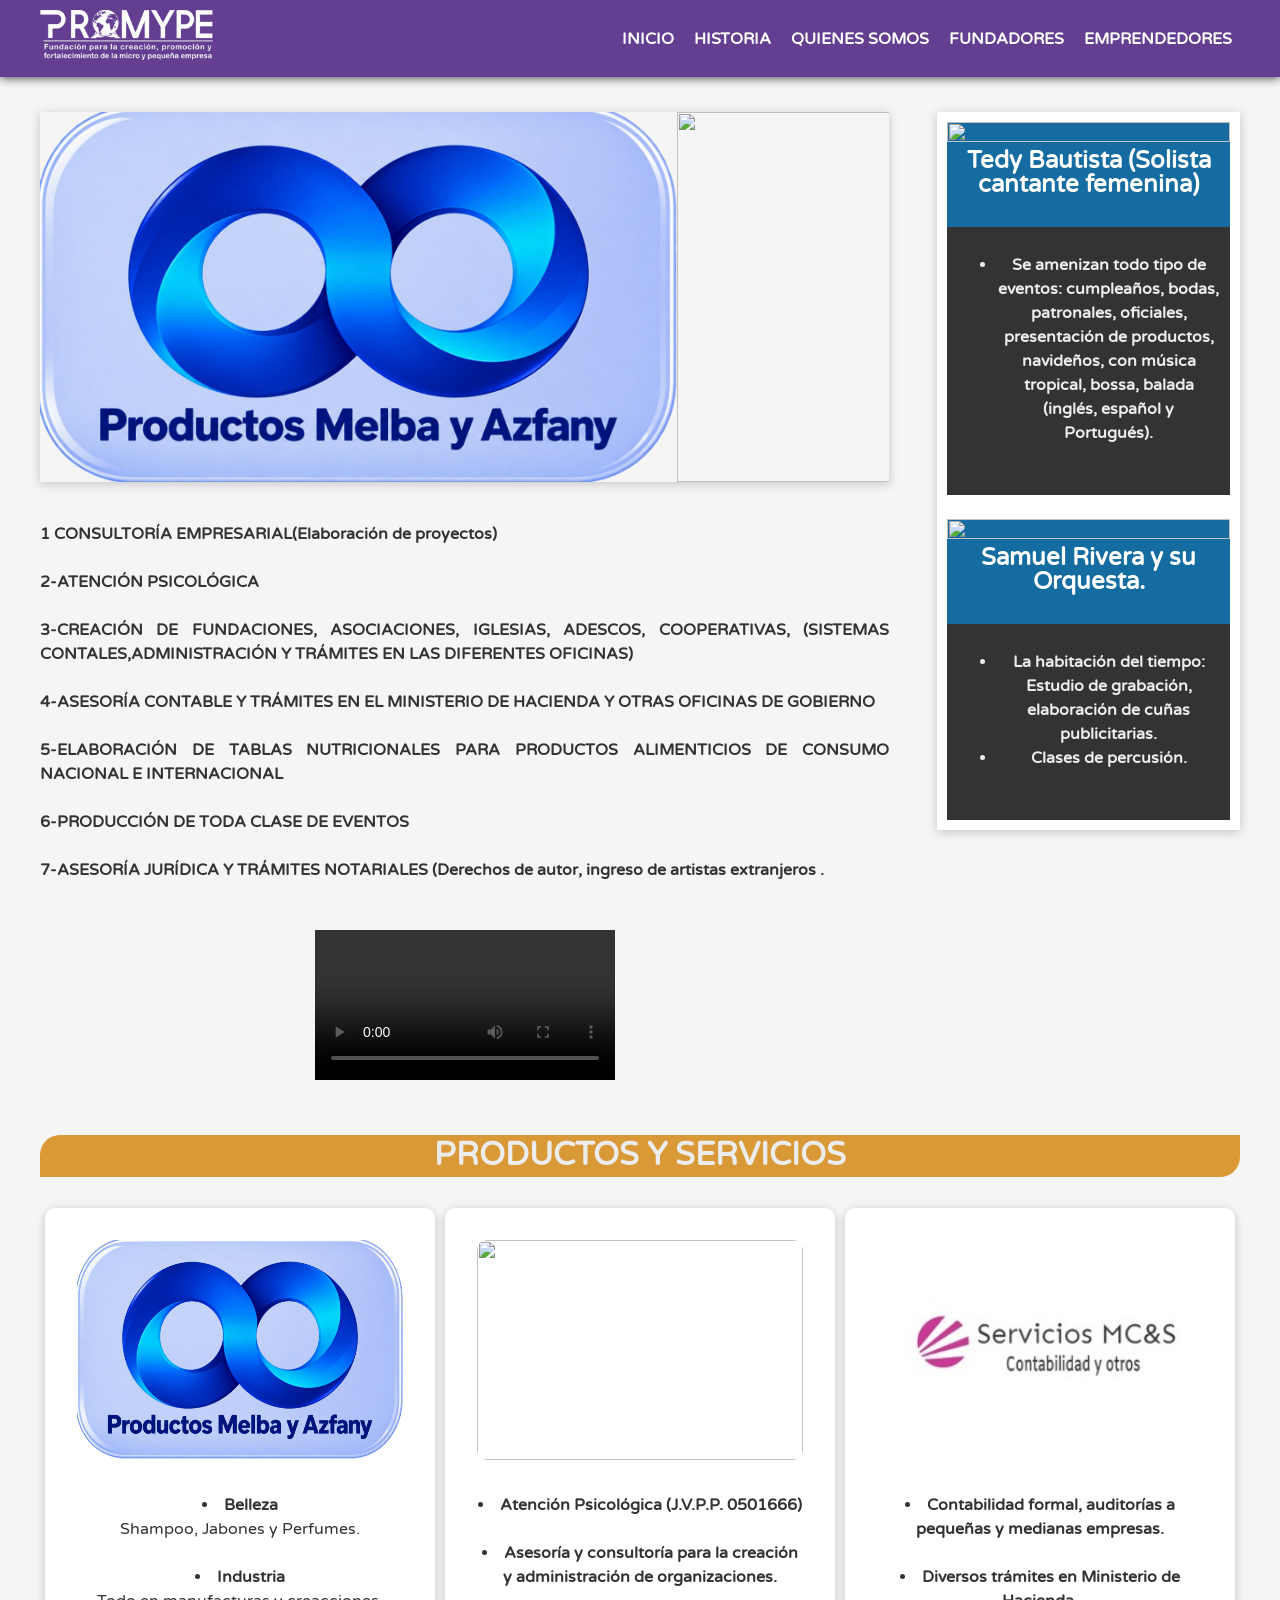
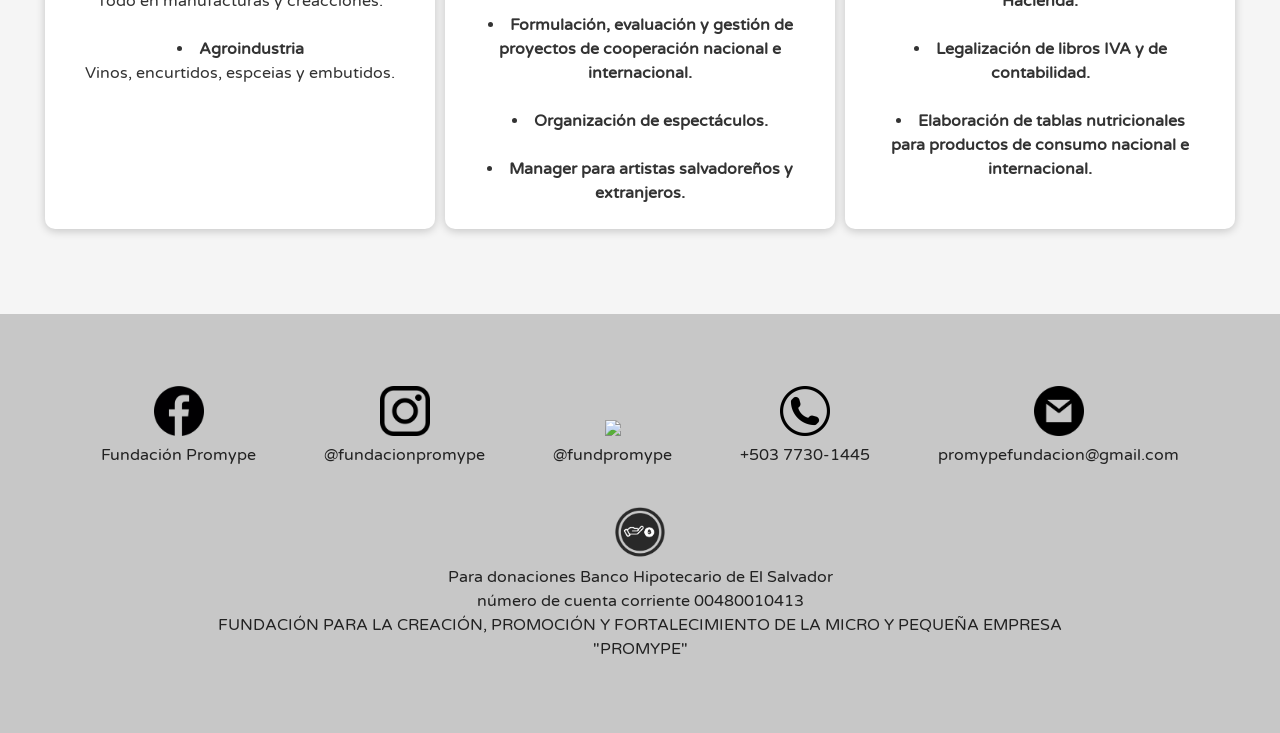
==== index.html @ 6b190e1e "first commit" ====
<!DOCTYPE html>
<html lang="en">
<head>
    <meta charset="UTF-8">
    <meta http-equiv="X-UA-Compatible" content="IE=edge">
    <meta name="viewport" content="width=device-width, initial-scale=1.0">
    <link href="https://fonts.googleapis.com/css2?family=Varela+Round&display=swap" rel="stylesheet">
    <link rel="stylesheet" href="CSS/style.css">
    <link rel="icon" href="/IMG/logo.png">
    <title>PROMYPE</title>
</head>
<body>
    <header class="header">
        <div class="container logo-nav-container">
            <div class="logoname">
                <a href="Index.html" class="logo"><img src="IMG/LOGO-2NEGATIVO.png" alt="Logo PROMYPE"></a>
            </div>
            <span class="menu-icon">
                <img src="img/ICONOS/icono menu.png" alt="Menu">
            </span>
            <nav class="navigation">
               <ul>
                    <li><a href="index.html"><b>INICIO</b></a></li>
                    <li><a href="historia.html"><b>HISTORIA</b></a></li>
                    <li><a href="aboutus.html"><b>QUIENES SOMOS</b></a></li>
                    <li><a href="fundadores.html"><b>FUNDADORES</b></a></li>
                    <li><a href="colaboradores.html"><b>EMPRENDEDORES</b></a></li>
                </ul>
            </nav>
        </div>
    </header>

<main class="main">
    <div class="container firts-news">
        <section class="recent-news">
                <div class="newsslider">
                    <div class="slider">
                        <ul>
                            <li><img src="IMG/NEGOCIOSPRE.jpeg" alt="" ></li>
                            <li><img src="IMG/NOTICIAS/tarjeta_adelante.PNG" alt=""></li>
                            <li><img src="IMG/NOTICIAS/Servicios.MC.&.S,contabilidad.y.otros.jpeg" alt=""></li>
                             <li><img src="IMG/Logo Samuel Rivera.jpeg" alt=""></li>                    
                        </ul>
                    </div>
                    <div class="slidertext">
                      <BR> <p><b>1 CONSULTORÍA EMPRESARIAL(Elaboración de proyectos)<BR>
<BR>2-ATENCIÓN PSICOLÓGICA<BR>
<BR>3-CREACIÓN DE FUNDACIONES, ASOCIACIONES, IGLESIAS, ADESCOS, COOPERATIVAS, (SISTEMAS CONTALES,ADMINISTRACIÓN  Y TRÁMITES EN LAS DIFERENTES OFICINAS)
<BR><BR>4-ASESORÍA CONTABLE Y TRÁMITES EN EL MINISTERIO DE HACIENDA Y OTRAS OFICINAS DE GOBIERNO
<BR><BR>5-ELABORACIÓN DE TABLAS NUTRICIONALES PARA PRODUCTOS ALIMENTICIOS DE CONSUMO NACIONAL E INTERNACIONAL
<BR><BR>6-PRODUCCIÓN DE TODA CLASE DE EVENTOS
<BR><BR>7-ASESORÍA JURÍDICA Y TRÁMITES NOTARIALES (Derechos de autor, ingreso de artistas extranjeros
.</b></p>
<BR><BR>

        
                <div class="gallery-empr">
                    <div>
                        <video src="VIDEOS/Para Que Decir   Samuel Rivera   Videoclip Oficial.mp4" id="SRV2" controls width="30"></video> 
                    </div><br>
                </div>
        </section>

  <aside class="lateral-news">
            <div class="lateral-newscards">
                <div class="lateralcard">
                    <img src="IMG/NOTICIAS/Tedy bautista.PNG" alt="" height ="75%" width="25%">
                    <h2>Tedy Bautista (Solista cantante femenina)
                    <h4><ul>
                        <li><b>Se amenizan todo tipo de eventos: cumpleaños, bodas, patronales, oficiales, presentación de productos, navideños, con música tropical, bossa, balada (inglés, español y Portugués).</b></li><br>
                    </ul></h4>
                </h2>
                </div>
            
                <br>
                <div class="lateralcard">
                    <img src="IMG/NOTICIAS/Samuel 4.png" alt="" height ="75%" width="25%">
                    <h2>Samuel Rivera y su Orquesta.
                    <h4><ul>
                        <li><b>La habitación del tiempo:</b> Estudio de grabación, elaboración de cuñas publicitarias.</li>

                        <li><b>Clases de percusión.</b></li><br>
                    </ul></h4>
                </h2>
                </div>
               
            </div>
        </aside>


      
            </div>
       </aside>
    </div>
    <section class="container">

        <div class="othernews">
            <h1>PRODUCTOS Y SERVICIOS</h1>
            <div class="container news">
                <div class="card">
                    <img src="IMG/NEGOCIOSPRE.jpeg" alt="">
                    <h2></h2>
                    <p> <li><b>Belleza </b><br>Shampoo, Jabones y Perfumes.</li><br>

			<li><b>Industria </b><br>Todo en manufacturas y creacciones.</li><br>

			<li><b>Agroindustria </b><br>Vinos, encurtidos, espceias y embutidos.</li><br><br><br><br><br><br>

			
               
 </div>

                <div class="card">
                    <img src="IMG/NOTICIAS/tarjeta_adelante.PNG" alt="">
                  
                    <p> <li><b>Atención Psicológica (J.V.P.P. 0501666)</b></li><br>
               
                        <li><b>Asesoría y consultoría para la creación y administración de organizaciones.</b></li><br>

                        <li><b>Formulación, evaluación y gestión de  proyectos de cooperación nacional e internacional.</b></li><br>
                
                        <li><b>Organización de espectáculos.</b></li><br>

                        <li><b>Manager para artistas salvadoreños y extranjeros.</b></li><br>
 </div>

                <div class="card">
                    <img src="IMG/NOTICIAS/Servicios.MC.&.S,contabilidad.y.otros.jpeg" alt="">
                    <h2></h2>
                    <p>
                        <li><b>Contabilidad formal, auditorías a pequeñas y medianas  empresas.</b></li><br>
                
                        <li><b>Diversos trámites en Ministerio de Hacienda.</b></li><br>

                        <li><b>Legalización de libros  IVA y de contabilidad.</b></li><br>

                        <li><b>Elaboración de tablas nutricionales para productos de consumo nacional e internacional.</b></li>
                   <br>  <br> </div>
            </div>
        </div>
    </section>
</main>

    <footer class="footer">
        <div class="container contactus">
            <ul>
                <li>
                    <!--facebook-->
                    <div class="socialmedia">
                        <div class="redesimg">
                            <a href="https://www.facebook.com/profile.php?id=100094147714210" target="_blank">
                            <img src="IMG/ICONOS/facebook.png"><br>Fundación Promype</a>
                        </div>
                    </div>
                </li>

                <li>
                    <!--instagram-->
                    <div class="socialmedia">
                        <div class="redesimg">
                            <a href="https://www.instagram.com/fundacionpromype/" target="_blank">
                            <img src="IMG/ICONOS/instaicon.png"><br>@fundacionpromype</a>
                        </div>
                    </div>
                </li>

                 <li>
                    <!--x-->
                    <div class="socialmedia">
                        <div class="redesimg">
                            <a href="https://x.com/fundpromype" target="_blank">
                            <img src="IMG/ICONOS/1691832581twitter-x-icon-png.PNG"><br>@fundpromype</a> 
                        </div>
                    </div>
                </li>

                <li>
                    <!--whatsapp-->
                    <div class="socialmedia">
                        <div class="redesimg">
                            <a href="https://wa.me/+50377301445" target="_blank">
                            <img src="IMG/ICONOS/telefono icon.png"><br>+503 7730-1445</a>
                        </div>
                    </div>   
                </li>
              

                <li>
                    <!--correo-->
                    <div class="socialmedia">
                        <div class="redesimg">
                            <a href="mailto:promypefundacion@gmail.com" target="_blank">
                            <img src="IMG/ICONOS/email.png"><br>promypefundacion@gmail.com</a> 
                        </div>
                    </div> 
                </li><BR><BR>
                   <li>
                    <div class="socialmedia">
                        <div class="redesimg">
                            <img src="IMG/periodo-medio-de-cobro-y-pago.png">
                        </div>
                        <div class="redescontact">
                        <a href="">Para donaciones Banco Hipotecario de El Salvador</a> <BR>
                         <a href="">número de cuenta corriente 00480010413 </a> 
                         <BR>
                         <a href="">FUNDACIÓN PARA LA CREACIÓN, PROMOCIÓN Y FORTALECIMIENTO DE LA MICRO Y PEQUEÑA EMPRESA </a><BR>
                         <a href="">"PROMYPE"</a> 
 

                        </div>
                    </div>   
                </li>
            </ul>

        </div>
    </footer>

    <script src="https://code.jquery.com/jquery-3.6.0.min.js"></script>
    <script src="JS/scrips.js"></script>

</body>
</html>
---- CSS/style.css ----
body {
    font-family: 'Varela Round', sans-serif;
    background-color: rgb(245, 245, 245);
    color: #333;
    font-size: 1rem;
    line-height: 1.5em;
    margin: 0;
}

h1 {
    font-size: 2rem;
    line-height: 1.3em;
    text-align: center;
    background-color: #D99937;
    border-top-left-radius: 20px;
    border-bottom-right-radius: 20px;
    color: #ececec;
    margin-top: 0;
}

p {
    margin-bottom: 1.6em;
    text-align: justify;
}

h3 {
    background-color: #D99937;
    color: #ececec;
    margin: 0;
    padding-top: 10px;
    padding-bottom: 10px;
    border-top-left-radius: 10px;
    border-top-right-radius: 10px;
} 

h4 {
    background-color: #333;
    color: #ececec;
    padding: 10px;
    margin: 0;
}

.container {
    width: 95%;
    max-width: 1200px;
    margin: 0 auto;
}
/*menu del encabezado*/
.header {
    background: #633E91;
    color: white;
    box-shadow: 0 0 10px rgb(36, 36, 36);
    padding: 0;
    position: fixed;
    left: 0;
    top: 0;
    width: 100%;
    height: 2rems;
}

.header a {
    color: white;
    text-decoration: none;
} 


.logo-nav-container {
    display: flex;
    justify-content: space-between;
    align-items: center;
    flex-wrap: wrap;
    padding: 0;
}

.logoname img {
    width: auto;
    height: 50px;
    padding-top: 10px;
    padding-bottom: 10px;
}

.menu-icon img{
    display: none;
    width: 50px;
    height: 50px;
}

.navigation ul {
    margin: 0;
    padding: 0;
    list-style: none;
}

.navigation ul li {
    display: inline-block;
}

.navigation ul li a {
    display: block;
    padding: 0.5rem 0.5rem;
    transition: all 0.5s;
    border-radius: 10px;
}

.navigation ul li a:hover {
    background: #D99937;
}
/*ajuste de contenido principal*/

.main {
    padding-top: 7rem;
}

/* seccion de noticias */

.firts-news {
    display: flex;
    padding: 0;
}

.recent-news {
    width: 75%;
}

/* carrusel de imagenes*/

.newsslider {
    align-items: center;
    padding-bottom: 2rem;
}

.newsslider p{
    margin: 0;
}

.slider {
    width: 100%;
    margin: auto;
    overflow: hidden;
    margin-right: 1rem;
    box-shadow: 0 2px 10px rgba(0, 0, 0, 0.2);
}

.slider p {
    background-color: rgba(51, 51, 51, 0.829);
    color: white;
    text-align: center;
    font-size: 25px;
    padding: 10px;
}

.slider ul {
    display: flex;
    padding: 0;
    width: 300%;
    height: 370px;
    animation: cambio 20s infinite alternate;
    animation-timing-function: ease-out;
    margin: 0;
}

.slider li {
    width: 100%;
    height: 100%;
    list-style: none;
}

.slider img {
    width: 100%;
    height: 100%;
    object-fit: cover;
    margin: 0;
}

.slidertext {
    text-align: justify;
    padding-top: 1rem;
    padding-bottom: 1rem;
}

.slidertext p {
    margin: 0;   
}

@keyframes cambio {
    0% { margin-left: 0;}
    25% { margin-left: 0;}

    15% {margin-left: -50%;}
    50% {margin-left: -50%;}

    50% {margin-left: -100%;}
    75% {margin-left: -100%;}

    70% {margin-left: -200%;}
    100% {margin-left:-200%;}

}

/*noticias laterales */

.lateral-news {
    background-color: white;
    box-shadow: 0 2px 10px rgba(0, 0, 0, 0.2);
    width: 25%;
    height: fit-content;
    margin-left: 4%;
    padding: 10px;
    margin-bottom: 2rem;
}

.lateral-newscards {
    width: 100%;
}

.lateralcard {
    background-color: #146ca0;
    text-align: center; 
    width: 100%;
    margin: 0;
    padding-left: 0;
    padding-right: 0;
    border-radius: 0;
}

.lateralcard img {
    width: 100%;
}

.lateral-news h2 {
    color: white;
    margin-top: 0;
    padding-top: 0;
    padding-bottom: 10px;
}

.news {
    width: 100%;
    max-width: 1200px;
    height: auto;
    display: flex;
    justify-content: center;
}

.card {
    width: 32%;
    height: fit-content;
    background-color: white;
    box-shadow: 0 2px 10px rgba(0, 0, 0, 0.2);
    text-align: center;
    padding-left: 2rem;
    padding-right: 2rem;
    margin: 5px;
    border-radius: 10px;
}

.card img {
    width: 100%;
    height: 220px;
    border-radius: 10px;
    margin-top: 2rem;
}

.card h4 {
    background-color: #333;
}

/* historia */

.inicio-logo {
    text-align: center;
}

.inicio-logo img{
    width: 30%;
    text-align: center;

}

/* about us*/

.mivi {
    display: inline-block;
    align-items: center;
}

.mision {
    width: 48%;
    margin-right: 2%;
    float: left;
    text-align: justify;
}

.vision {
    width: 48%;
    margin-left: 2%;
    float: left;
    text-align: justify;
}

.valoresbox {
    width: 100%;
    max-width: 1200px;
    margin: 0 auto;
}

.valoresbox p {
    align-items: center;
}

.hacemos {
    width: 100%;
    max-width: 1200px;
    margin: 0 auto;
    text-align: center;
}

.hacemos p {
    text-align: center;
}

.hacemos img {
    width: 100%;
}

/*cuadricula de hacemos*/

.hacemos-list {
    width: 100%;
    height: auto;
    display: flex;
    flex-wrap: wrap;
    justify-content: center;
}

.hacemos-list .card {
    flex: 20%;
    height: 250px;
    border-radius: 0;
    text-align: center;
    margin: 10px;
    padding: 10px;
    box-shadow: 0 0 10px rgba(0, 0, 0, 0.2);
}

.hacemos img {
    width: 100%;
    height: 60%;
    margin: 0;
    border-radius: 0;
    object-fit: cover;
}

.hacemos h4 {
    background-color: unset;
    color: #333;
    padding: 0;
    margin: 0;
}

/* fundadores */

.fundadores-photos {
    padding-bottom: 1rem;
}

.fundadores img {
    width: 100%;
}

.firmas {
    width: 100%;
    height: auto;
    display: flex;
    flex-wrap: wrap;
    justify-content: center;
}

.firmas .card {
    flex: 20%;
    height: auto;
    border-radius: 0;
    text-align: center;
    margin: 10px;
    padding: 10px;
    box-shadow: 0 0 10px rgba(0, 0, 0, 0.2);
}

.firmas .card img {
    width: 100%;
    height: 300px;
    margin: 0;
    border-radius: 0;
    object-fit: cover;
}

.miembroempr {
    background-color: white;
    text-align: center;
    box-shadow: 0 0 10px rgba(0, 0, 0, 0.2);
    border-top-left-radius: 10px;
    border-top-right-radius: 10px;


}
.miembroempr2 {
    background-color: white;
    text-align: center;
    box-shadow: 0 0 10px rgba(0, 0, 0, 0.2);
    border-top-left-radius: 10px;
    border-top-right-radius: 10px;
    height: 44%;


}
.miembroempr5 {
    background-color: white;
    text-align: center;
    box-shadow: 0 0 10px rgba(0, 0, 0, 0.2);
    border-top-left-radius: 10px;
    border-top-right-radius: 10px;
    height: 40%;


}
.miembroemprja {
    background-color: white;
    text-align: center;
    box-shadow: 0 0 10px rgba(0, 0, 0, 0.2);
    border-top-left-radius: 10px;
    border-top-right-radius: 10px;
    height: 45%;


}
.harisanadiv {
    background-color: white;
    text-align: center;
    box-shadow: 0 0 10px rgba(0, 0, 0, 0.2);
    border-top-left-radius: 10px;
    border-top-right-radius: 10px;
    height: 60%;


}

.negocio {
    padding: 10px;
    width: auto;
    align-items: center;
}

.emprendedor {
    width: 100%;
    padding-bottom: 1rem;
}

.emprendedor ul {
    width: 100%;
    list-style: none;
    padding: 0;
}

.emprendedor li {
    width: 100%;
    text-align: justify;
}

.vero h3{
    list-style: none;
    text-align: center;
}

.gallery-empr {
    width:100%;
    display: flex;
    flex-wrap: wrap;
    height: inherit;
    justify-content: center;
}

.gallery-empr video {
width: 100%;
}

.photosempr {
    flex: 20%;
    padding: 5px;
}

.photosempr img {
    width: 95%;
    padding: 0;
    margin: 0;
    box-shadow: 0 0 10px rgba(0, 0, 0, 0.2);
}

#LR {
    width: 50%;
}

.SR-gallery {
    width: 70%;
    height: auto;
    display: flex;
    flex-wrap: wrap;
    justify-content: flex-end;
}

.SR-gallery img {
    width: 38%;
    margin: 5px;
    object-fit: cover;
    box-shadow: 0 0 10px rgba(0, 0, 0, 0.2);
}

.music-videos {
    width: inherit;
}

.SR-videos {
    display: flex;
    justify-content: center;
    align-items: center;
    gap: 15px;
    width: 100%;

}

.SR-videos video {
    width: 45%;
    margin-bottom: 2%;
    box-shadow: 0 0 10px rgba(0, 0, 0, 0.2);
}

.VR-gallery {
    display: flex;
    flex-wrap: wrap;
    justify-content: center;
    align-items: center;
    padding: 3%;
    gap: 15px;
    width: 100%;
    height: 100%;
    border: #146ca0 3px;
    box-sizing: border-box;
}

.VR-gallery img {
    width: calc(23% - 10px);
    aspect-ratio: 1 / 1;
    object-fit: cover;
    gap: 2%;
    justify-content: center;
    align-items: center;
    box-sizing: border-box;
}

.aj-vrgallery {
    height: 90%;
}

.personalcardVR {
    width: 100%;
    display: flex;
    flex-wrap: nowrap;
}

#ServMC {
    width: 100%;
    height: auto;
}

#ServMC img {
    width: 50%;
}

.Tedy-gallery {
    width: inherit;
    display: flex;
    flex-wrap: wrap;
    justify-content:flex-start;

}

.imgtedy {
    width: 25%;
    justify-content: flex-start;
}

.imgtedy img {
    width: 100%; 
    object-fit: cover;
    box-shadow: 0 0 10px rgba(0, 0, 0, 0.2);
}

.videostedy {
    width: 80%;
    margin: 0;
    padding: 0;
    justify-content: center;
}

.videostedy video {
    width: 48%;
    padding: 0;
    box-shadow: 0 0 10px rgba(0, 0, 0, 0.2);
}


@media only screen and (max-width: 767px) {
    
    .container {
        width: 90%;
        max-width: 1200px;
        margin: 0 auto;
    }

/*encabezado*/

    .header {
        background: #633E91;
        color: white;
        padding: 0.5rem 0;
        position: fixed;
        left: 0;
        top: 0;
        width: 100%;
        height: auto;
        padding: 0;
    }

    .logo-nav-container {
        display: flex;
        justify-content: space-between;
        align-items: center;
        flex-wrap: wrap;
        padding: 0;
        margin: 2%;
    }

    .logoname img {
        padding: 0%;
        margin: 0%;
    }

    .menu-icon img{
        display: block;
        width: 50px;
        height: 50px;
        cursor: pointer;
    }
    
    .navigation {
        width: 100%;
        margin-top: 5px;
        margin-bottom: 10px;
    }

    .navigation ul {
        display: none;
    }

    .navigation ul.show {
        display: block;
    }
    .navigation ul li {
        display: block;
        text-align: center;
    }
    
    .navigation ul li a {
        display: block;
        padding: 0.5rem 0;
        transition: all 0.5s;
        border-radius: 10px;
    }
    
    .navigation ul li a:hover {
        background: #D99937;
    }

/*seccion de noticias*/

    .firts-news {
        display: flex;
        flex-wrap: wrap;
        padding: 0;
    }
    
    .recent-news {
        width: 100%;
    }

/* carrusel de imagenes*/

    .newsslider {
        align-items: center;
        padding-bottom: 2rem;
    }
    
    .newsslider p{
        margin: 0;
    }
    
    .slider {
        width: 100%;
        margin: auto;
        overflow: hidden;
        margin-right: 1rem;
    }
    
    .slider p {
        background-color: rgba(51, 51, 51, 0.829);
        color: white;
        text-align: center;
        font-size: 25px;
        padding: 10px;
    
    }
    
    .slider ul {
        display: flex;
        padding: 0;
        width: 300%;
        height: 300px;
        animation: cambio 20s infinite alternate;
        animation-timing-function: ease-out;
        margin: 0;
    }
    
    .slider li {
        width: 100%;
        height: 100%;
        list-style: none;
    }
    
    .slider img {
        width: 100%;
        height: 100%;
    }
    
    .slidertext {
        text-align: justify;
        padding-top: 1rem;
        padding-bottom: 1rem;
    }
    
    .slidertext p {
        margin: 0;   
    }
    
/*noticias laterales*/

    .lateral-news {
        width: 100%;
        margin-left: 0;
        overflow-x: scroll;
    }
    
    .lateral-newscards {
        width: 200%;
        display: flex;
    }
    
    .lateralcard {
        text-align: center;
        margin: 10px;
    }
    
    .lateralcard img {
        width: 90%;
    }
    
    .lateral-news h2 {
        text-align: left;
        font-size: 15px;
        margin-top: 10px;
        padding-top: 0;
        margin-top: 0;
        margin-left: 10px;
        margin-bottom: 0;
    }    

    .news {
        width: 100%;
        max-width: 1200px;
        height: auto;
        display: block;
        justify-content: center;
    }

    .card {
        width: 100%;
        height: 580px;
        border-radius: 10px;
        box-shadow: 0 2px 2px rgba(0, 0, 0, 0.2);
        overflow: hidden;
        text-align: center;
        transition: all 0.25s;
        padding-left: 0;
        padding-right: 0;
    }

    .card img {
        width: 100%;
        height: 220px;
        border-radius: 10px;
    }

    .card h4 {
        background-color: #333;
    }

/*Historia*/

    .inicio-logo img {
        width: 70%;
        text-align: center;
    }

/* about us*/ 
    
    .valoresbox {
        width: 100%;
        max-width: 1200px;
        margin: 0 auto;
    }

    .mision {
        width: 100%;
        margin-right: 0;
        float: none;
        text-align: justify;
    }
    
    .vision {
        width: 100%;
        margin-left: 0;
        float: none;
        text-align: justify;
    }    

/* Cuadricula de hacemos*/

    .hacemos {
        width: 100%;
        margin: 0 auto;
        text-align: center;
    }

    .hacemos-list {
        width: 100%;
        height: auto;
        display: flex;
        flex-wrap: wrap;
        justify-content: center;
    }

    .hacemos-list .card {
        flex: 40%;
    }

    .hacemos img {
        width: 100%;
        height: 60%;
        margin: 0;
        border-radius: 0;
        object-fit: cover;
    }

    .hacemos h4 {
        background-color: rgb(255, 255, 255);
        color: #333;
        padding-bottom: 1rem;
    }

/*fundadores*/

    .firmas {
        width: 100%;
        height: auto;
        display: flex;
        flex-wrap: wrap;
        justify-content: center;
    }

    .firmas .card {
        flex: 40%;
    }

    .firmas .card img {
        width: 100%;
        height: 70%;
        margin: 0;
        border-radius: 0;
        object-fit: cover;
    }

    .firmas p {
        margin-top: 10px;
        margin-bottom: 10px;
    }

    #LR {
        width: 200%;
    }


    #ServMC img {
        width: 100%;
        height: auto;
    }

/*colaboradores*/

    .emprendimientos {
        margin: 0 auto;
        text-align: center;
    }
    
    .negocio {
        padding-top: 0.5rem;
        padding-bottom: 3.5rem;
    }

    .logoemp {
        width: 100%;
    }
    
    .negocio img {
        width: 50%;
        padding-top: 1rem;
    }
    
    .vero h3{
        list-style: none;
        text-align: right;
        padding-right: 11rem;
    }
   
/*pie de pagina*/

    .footer {
        background: #c7c7c7;
        padding: 1rem 0;
        margin-top: 2rem;
    }

    .contactus ul {
        margin: 0;
        padding: 0;
        list-style: none;
        text-align: center;
    }
    
    .contactus ul li {
        display: block;
        padding: 1rem 0;
    }

    .socialmedia a{
        text-decoration: none;
        color: rgb(34, 34, 34);
    }
}

/* pie de pagina */

.footer {
    background: #c7c7c7;
    padding: 4rem 0;
    margin-top: 5rem;
}
.contactus ul {
    margin: 0;
    padding: 0;
    list-style: none;
    text-align: center;
}

.contactus ul li {
    display: inline-block;
    padding: 0.5rem 2rem;
    text-align: center;
}

.contactus img {
    width: 50px;
}

.socialmedia a {
    text-decoration: none;
    color: rgb(34, 34, 34);
}

.redescontact {
    text-align: center;
}
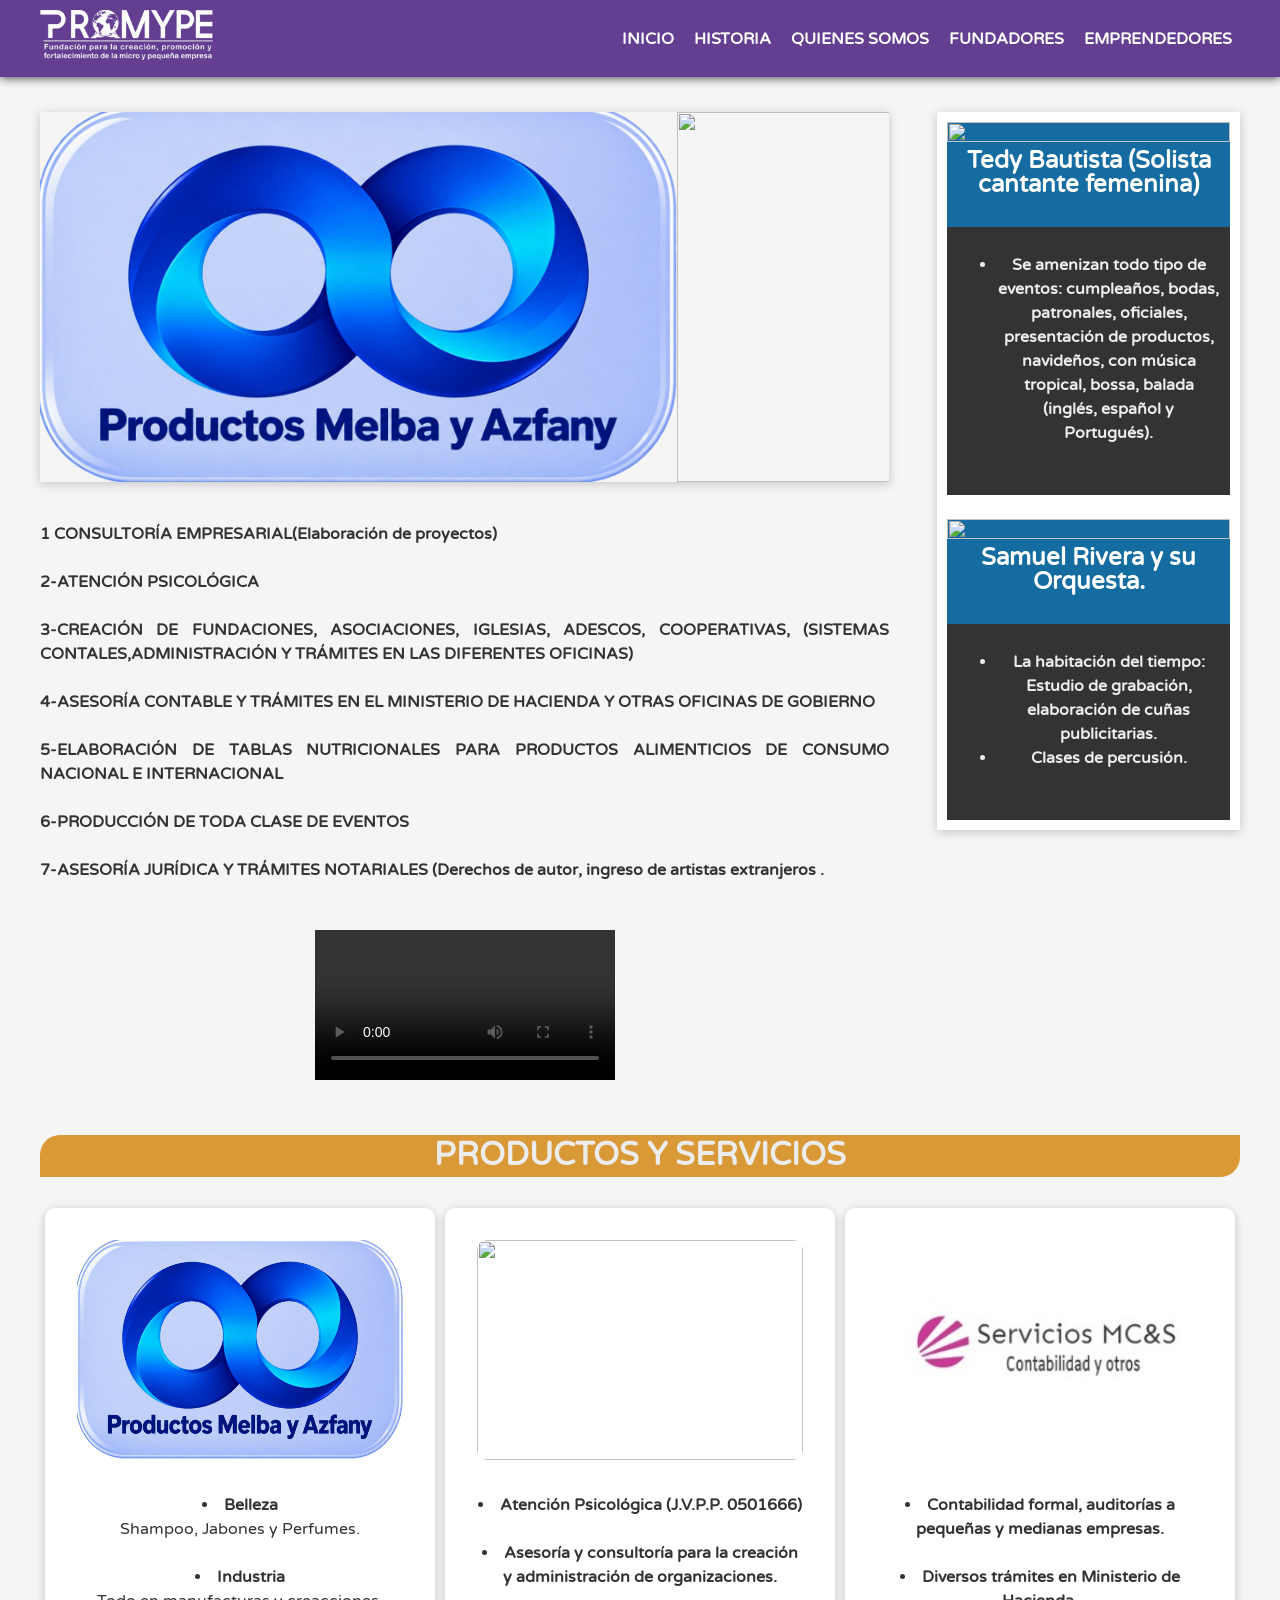
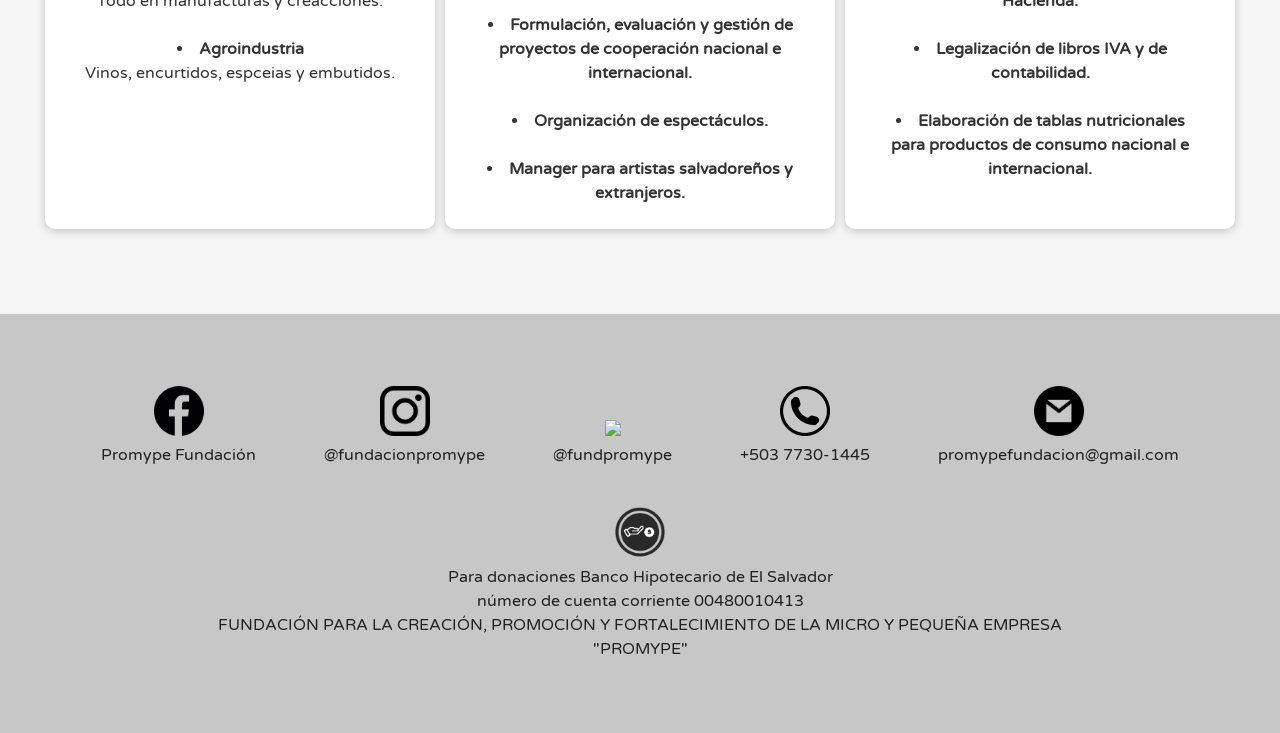
==== commit 283b8f24: "Add files via upload" ====
--- a/index.html
+++ b/index.html
@@ -1,222 +1,222 @@
-<!DOCTYPE html>
-<html lang="en">
-<head>
-    <meta charset="UTF-8">
-    <meta http-equiv="X-UA-Compatible" content="IE=edge">
-    <meta name="viewport" content="width=device-width, initial-scale=1.0">
-    <link href="https://fonts.googleapis.com/css2?family=Varela+Round&display=swap" rel="stylesheet">
-    <link rel="stylesheet" href="CSS/style.css">
-    <link rel="icon" href="/IMG/logo.png">
-    <title>PROMYPE</title>
-</head>
-<body>
-    <header class="header">
-        <div class="container logo-nav-container">
-            <div class="logoname">
-                <a href="Index.html" class="logo"><img src="IMG/LOGO-2NEGATIVO.png" alt="Logo PROMYPE"></a>
-            </div>
-            <span class="menu-icon">
-                <img src="img/ICONOS/icono menu.png" alt="Menu">
-            </span>
-            <nav class="navigation">
-               <ul>
-                    <li><a href="index.html"><b>INICIO</b></a></li>
-                    <li><a href="historia.html"><b>HISTORIA</b></a></li>
-                    <li><a href="aboutus.html"><b>QUIENES SOMOS</b></a></li>
-                    <li><a href="fundadores.html"><b>FUNDADORES</b></a></li>
-                    <li><a href="colaboradores.html"><b>EMPRENDEDORES</b></a></li>
-                </ul>
-            </nav>
-        </div>
-    </header>
-
-<main class="main">
-    <div class="container firts-news">
-        <section class="recent-news">
-                <div class="newsslider">
-                    <div class="slider">
-                        <ul>
-                            <li><img src="IMG/NEGOCIOSPRE.jpeg" alt="" ></li>
-                            <li><img src="IMG/NOTICIAS/tarjeta_adelante.PNG" alt=""></li>
-                            <li><img src="IMG/NOTICIAS/Servicios.MC.&.S,contabilidad.y.otros.jpeg" alt=""></li>
-                             <li><img src="IMG/Logo Samuel Rivera.jpeg" alt=""></li>                    
-                        </ul>
-                    </div>
-                    <div class="slidertext">
-                      <BR> <p><b>1 CONSULTORÍA EMPRESARIAL(Elaboración de proyectos)<BR>
-<BR>2-ATENCIÓN PSICOLÓGICA<BR>
-<BR>3-CREACIÓN DE FUNDACIONES, ASOCIACIONES, IGLESIAS, ADESCOS, COOPERATIVAS, (SISTEMAS CONTALES,ADMINISTRACIÓN  Y TRÁMITES EN LAS DIFERENTES OFICINAS)
-<BR><BR>4-ASESORÍA CONTABLE Y TRÁMITES EN EL MINISTERIO DE HACIENDA Y OTRAS OFICINAS DE GOBIERNO
-<BR><BR>5-ELABORACIÓN DE TABLAS NUTRICIONALES PARA PRODUCTOS ALIMENTICIOS DE CONSUMO NACIONAL E INTERNACIONAL
-<BR><BR>6-PRODUCCIÓN DE TODA CLASE DE EVENTOS
-<BR><BR>7-ASESORÍA JURÍDICA Y TRÁMITES NOTARIALES (Derechos de autor, ingreso de artistas extranjeros
-.</b></p>
-<BR><BR>
-
-        
-                <div class="gallery-empr">
-                    <div>
-                        <video src="VIDEOS/Para Que Decir   Samuel Rivera   Videoclip Oficial.mp4" id="SRV2" controls width="30"></video> 
-                    </div><br>
-                </div>
-        </section>
-
-  <aside class="lateral-news">
-            <div class="lateral-newscards">
-                <div class="lateralcard">
-                    <img src="IMG/NOTICIAS/Tedy bautista.PNG" alt="" height ="75%" width="25%">
-                    <h2>Tedy Bautista (Solista cantante femenina)
-                    <h4><ul>
-                        <li><b>Se amenizan todo tipo de eventos: cumpleaños, bodas, patronales, oficiales, presentación de productos, navideños, con música tropical, bossa, balada (inglés, español y Portugués).</b></li><br>
-                    </ul></h4>
-                </h2>
-                </div>
-            
-                <br>
-                <div class="lateralcard">
-                    <img src="IMG/NOTICIAS/Samuel 4.png" alt="" height ="75%" width="25%">
-                    <h2>Samuel Rivera y su Orquesta.
-                    <h4><ul>
-                        <li><b>La habitación del tiempo:</b> Estudio de grabación, elaboración de cuñas publicitarias.</li>
-
-                        <li><b>Clases de percusión.</b></li><br>
-                    </ul></h4>
-                </h2>
-                </div>
-               
-            </div>
-        </aside>
-
-
-      
-            </div>
-       </aside>
-    </div>
-    <section class="container">
-
-        <div class="othernews">
-            <h1>PRODUCTOS Y SERVICIOS</h1>
-            <div class="container news">
-                <div class="card">
-                    <img src="IMG/NEGOCIOSPRE.jpeg" alt="">
-                    <h2></h2>
-                    <p> <li><b>Belleza </b><br>Shampoo, Jabones y Perfumes.</li><br>
-
-			<li><b>Industria </b><br>Todo en manufacturas y creacciones.</li><br>
-
-			<li><b>Agroindustria </b><br>Vinos, encurtidos, espceias y embutidos.</li><br><br><br><br><br><br>
-
-			
-               
- </div>
-
-                <div class="card">
-                    <img src="IMG/NOTICIAS/tarjeta_adelante.PNG" alt="">
-                  
-                    <p> <li><b>Atención Psicológica (J.V.P.P. 0501666)</b></li><br>
-               
-                        <li><b>Asesoría y consultoría para la creación y administración de organizaciones.</b></li><br>
-
-                        <li><b>Formulación, evaluación y gestión de  proyectos de cooperación nacional e internacional.</b></li><br>
-                
-                        <li><b>Organización de espectáculos.</b></li><br>
-
-                        <li><b>Manager para artistas salvadoreños y extranjeros.</b></li><br>
- </div>
-
-                <div class="card">
-                    <img src="IMG/NOTICIAS/Servicios.MC.&.S,contabilidad.y.otros.jpeg" alt="">
-                    <h2></h2>
-                    <p>
-                        <li><b>Contabilidad formal, auditorías a pequeñas y medianas  empresas.</b></li><br>
-                
-                        <li><b>Diversos trámites en Ministerio de Hacienda.</b></li><br>
-
-                        <li><b>Legalización de libros  IVA y de contabilidad.</b></li><br>
-
-                        <li><b>Elaboración de tablas nutricionales para productos de consumo nacional e internacional.</b></li>
-                   <br>  <br> </div>
-            </div>
-        </div>
-    </section>
-</main>
-
-    <footer class="footer">
-        <div class="container contactus">
-            <ul>
-                <li>
-                    <!--facebook-->
-                    <div class="socialmedia">
-                        <div class="redesimg">
-                            <a href="https://www.facebook.com/profile.php?id=100094147714210" target="_blank">
-                            <img src="IMG/ICONOS/facebook.png"><br>Fundación Promype</a>
-                        </div>
-                    </div>
-                </li>
-
-                <li>
-                    <!--instagram-->
-                    <div class="socialmedia">
-                        <div class="redesimg">
-                            <a href="https://www.instagram.com/fundacionpromype/" target="_blank">
-                            <img src="IMG/ICONOS/instaicon.png"><br>@fundacionpromype</a>
-                        </div>
-                    </div>
-                </li>
-
-                 <li>
-                    <!--x-->
-                    <div class="socialmedia">
-                        <div class="redesimg">
-                            <a href="https://x.com/fundpromype" target="_blank">
-                            <img src="IMG/ICONOS/1691832581twitter-x-icon-png.PNG"><br>@fundpromype</a> 
-                        </div>
-                    </div>
-                </li>
-
-                <li>
-                    <!--whatsapp-->
-                    <div class="socialmedia">
-                        <div class="redesimg">
-                            <a href="https://wa.me/+50377301445" target="_blank">
-                            <img src="IMG/ICONOS/telefono icon.png"><br>+503 7730-1445</a>
-                        </div>
-                    </div>   
-                </li>
-              
-
-                <li>
-                    <!--correo-->
-                    <div class="socialmedia">
-                        <div class="redesimg">
-                            <a href="mailto:promypefundacion@gmail.com" target="_blank">
-                            <img src="IMG/ICONOS/email.png"><br>promypefundacion@gmail.com</a> 
-                        </div>
-                    </div> 
-                </li><BR><BR>
-                   <li>
-                    <div class="socialmedia">
-                        <div class="redesimg">
-                            <img src="IMG/periodo-medio-de-cobro-y-pago.png">
-                        </div>
-                        <div class="redescontact">
-                        <a href="">Para donaciones Banco Hipotecario de El Salvador</a> <BR>
-                         <a href="">número de cuenta corriente 00480010413 </a> 
-                         <BR>
-                         <a href="">FUNDACIÓN PARA LA CREACIÓN, PROMOCIÓN Y FORTALECIMIENTO DE LA MICRO Y PEQUEÑA EMPRESA </a><BR>
-                         <a href="">"PROMYPE"</a> 
- 
-
-                        </div>
-                    </div>   
-                </li>
-            </ul>
-
-        </div>
-    </footer>
-
-    <script src="https://code.jquery.com/jquery-3.6.0.min.js"></script>
-    <script src="JS/scrips.js"></script>
-
-</body>
+<!DOCTYPE html>
+<html lang="en">
+<head>
+    <meta charset="UTF-8">
+    <meta http-equiv="X-UA-Compatible" content="IE=edge">
+    <meta name="viewport" content="width=device-width, initial-scale=1.0">
+    <link href="https://fonts.googleapis.com/css2?family=Varela+Round&display=swap" rel="stylesheet">
+    <link rel="stylesheet" href="CSS/style.css">
+    <link rel="icon" href="/IMG/logo.png">
+    <title>PROMYPE</title>
+</head>
+<body>
+    <header class="header">
+        <div class="container logo-nav-container">
+            <div class="logoname">
+                <a href="Index.html" class="logo"><img src="IMG/LOGO-2NEGATIVO.png" alt="Logo PROMYPE"></a>
+            </div>
+            <span class="menu-icon">
+                <img src="img/ICONOS/icono menu.png" alt="Menu">
+            </span>
+            <nav class="navigation">
+               <ul>
+                    <li><a href="index.html"><b>INICIO</b></a></li>
+                    <li><a href="historia.html"><b>HISTORIA</b></a></li>
+                    <li><a href="aboutus.html"><b>QUIENES SOMOS</b></a></li>
+                    <li><a href="fundadores.html"><b>FUNDADORES</b></a></li>
+                    <li><a href="colaboradores.html"><b>EMPRENDEDORES</b></a></li>
+                </ul>
+            </nav>
+        </div>
+    </header>
+
+<main class="main">
+    <div class="container firts-news">
+        <section class="recent-news">
+                <div class="newsslider">
+                    <div class="slider">
+                        <ul>
+                            <li><img src="IMG/NEGOCIOSPRE.jpeg" alt="" ></li>
+                            <li><img src="IMG/NOTICIAS/tarjeta_adelante.PNG" alt=""></li>
+                            <li><img src="IMG/NOTICIAS/Servicios.MC.&.S,contabilidad.y.otros.jpeg" alt=""></li>
+                             <li><img src="IMG/Logo Samuel Rivera.jpeg" alt=""></li>                    
+                        </ul>
+                    </div>
+                    <div class="slidertext">
+                      <BR> <p><b>1 CONSULTORÍA EMPRESARIAL(Elaboración de proyectos)<BR>
+<BR>2-ATENCIÓN PSICOLÓGICA<BR>
+<BR>3-CREACIÓN DE FUNDACIONES, ASOCIACIONES, IGLESIAS, ADESCOS, COOPERATIVAS, (SISTEMAS CONTALES,ADMINISTRACIÓN  Y TRÁMITES EN LAS DIFERENTES OFICINAS)
+<BR><BR>4-ASESORÍA CONTABLE Y TRÁMITES EN EL MINISTERIO DE HACIENDA Y OTRAS OFICINAS DE GOBIERNO
+<BR><BR>5-ELABORACIÓN DE TABLAS NUTRICIONALES PARA PRODUCTOS ALIMENTICIOS DE CONSUMO NACIONAL E INTERNACIONAL
+<BR><BR>6-PRODUCCIÓN DE TODA CLASE DE EVENTOS
+<BR><BR>7-ASESORÍA JURÍDICA Y TRÁMITES NOTARIALES (Derechos de autor, ingreso de artistas extranjeros
+.</b></p>
+<BR><BR>
+
+        
+                <div class="gallery-empr">
+                    <div>
+                        <video src="VIDEOS/Para Que Decir   Samuel Rivera   Videoclip Oficial.mp4" id="SRV2" controls width="30"></video> 
+                    </div><br>
+                </div>
+        </section>
+
+  <aside class="lateral-news">
+            <div class="lateral-newscards">
+                <div class="lateralcard">
+                    <img src="IMG/NOTICIAS/Tedy bautista.PNG" alt="" height ="75%" width="25%">
+                    <h2>Tedy Bautista (Solista cantante femenina)
+                    <h4><ul>
+                        <li><b>Se amenizan todo tipo de eventos: cumpleaños, bodas, patronales, oficiales, presentación de productos, navideños, con música tropical, bossa, balada (inglés, español y Portugués).</b></li><br>
+                    </ul></h4>
+                </h2>
+                </div>
+            
+                <br>
+                <div class="lateralcard">
+                    <img src="IMG/NOTICIAS/Samuel 4.png" alt="" height ="75%" width="25%">
+                    <h2>Samuel Rivera y su Orquesta.
+                    <h4><ul>
+                        <li><b>La habitación del tiempo:</b> Estudio de grabación, elaboración de cuñas publicitarias.</li>
+
+                        <li><b>Clases de percusión.</b></li><br>
+                    </ul></h4>
+                </h2>
+                </div>
+               
+            </div>
+        </aside>
+
+
+      
+            </div>
+       </aside>
+    </div>
+    <section class="container">
+
+        <div class="othernews">
+            <h1>PRODUCTOS Y SERVICIOS</h1>
+            <div class="container news">
+                <div class="card">
+                    <img src="IMG/NEGOCIOSPRE.jpeg" alt="">
+                    <h2></h2>
+                    <p> <li><b>Belleza </b><br>Shampoo, Jabones y Perfumes.</li><br>
+
+			<li><b>Industria </b><br>Todo en manufacturas y creacciones.</li><br>
+
+			<li><b>Agroindustria </b><br>Vinos, encurtidos, espceias y embutidos.</li><br><br><br><br><br><br>
+
+			
+               
+ </div>
+
+                <div class="card">
+                    <img src="IMG/NOTICIAS/tarjeta_adelante.PNG" alt="">
+                  
+                    <p> <li><b>Atención Psicológica (J.V.P.P. 0501666)</b></li><br>
+               
+                        <li><b>Asesoría y consultoría para la creación y administración de organizaciones.</b></li><br>
+
+                        <li><b>Formulación, evaluación y gestión de  proyectos de cooperación nacional e internacional.</b></li><br>
+                
+                        <li><b>Organización de espectáculos.</b></li><br>
+
+                        <li><b>Manager para artistas salvadoreños y extranjeros.</b></li><br>
+ </div>
+
+                <div class="card">
+                    <img src="IMG/NOTICIAS/Servicios.MC.&.S,contabilidad.y.otros.jpeg" alt="">
+                    <h2></h2>
+                    <p>
+                        <li><b>Contabilidad formal, auditorías a pequeñas y medianas  empresas.</b></li><br>
+                
+                        <li><b>Diversos trámites en Ministerio de Hacienda.</b></li><br>
+
+                        <li><b>Legalización de libros  IVA y de contabilidad.</b></li><br>
+
+                        <li><b>Elaboración de tablas nutricionales para productos de consumo nacional e internacional.</b></li>
+                   <br>  <br> </div>
+            </div>
+        </div>
+    </section>
+</main>
+
+    <footer class="footer">
+        <div class="container contactus">
+            <ul>
+                <li>
+                    <!--facebook-->
+                    <div class="socialmedia">
+                        <div class="redesimg">
+                            <a href="https://www.facebook.com/profile.php?id=100094147714210" target="_blank">
+                            <img src="IMG/ICONOS/facebook.png"><br>Promype Fundación</a>
+                        </div>
+                    </div>
+                </li>
+
+                <li>
+                    <!--instagram-->
+                    <div class="socialmedia">
+                        <div class="redesimg">
+                            <a href="https://www.instagram.com/fundacionpromype/" target="_blank">
+                            <img src="IMG/ICONOS/instaicon.png"><br>@fundacionpromype</a>
+                        </div>
+                    </div>
+                </li>
+
+                 <li>
+                    <!--x-->
+                    <div class="socialmedia">
+                        <div class="redesimg">
+                            <a href="https://x.com/fundpromype" target="_blank">
+                            <img src="IMG/ICONOS/1691832581twitter-x-icon-png.PNG"><br>@fundpromype</a> 
+                        </div>
+                    </div>
+                </li>
+
+                <li>
+                    <!--whatsapp-->
+                    <div class="socialmedia">
+                        <div class="redesimg">
+                            <a href="https://wa.me/+50377301445" target="_blank">
+                            <img src="IMG/ICONOS/telefono icon.png"><br>+503 7730-1445</a>
+                        </div>
+                    </div>   
+                </li>
+              
+
+                <li>
+                    <!--correo-->
+                    <div class="socialmedia">
+                        <div class="redesimg">
+                            <a href="mailto:promypefundacion@gmail.com" target="_blank">
+                            <img src="IMG/ICONOS/email.png"><br>promypefundacion@gmail.com</a> 
+                        </div>
+                    </div> 
+                </li><BR><BR>
+                   <li>
+                    <div class="socialmedia">
+                        <div class="redesimg">
+                            <img src="IMG/periodo-medio-de-cobro-y-pago.png">
+                        </div>
+                        <div class="redescontact">
+                        <a href="">Para donaciones Banco Hipotecario de El Salvador</a> <BR>
+                         <a href="">número de cuenta corriente 00480010413 </a> 
+                         <BR>
+                         <a href="">FUNDACIÓN PARA LA CREACIÓN, PROMOCIÓN Y FORTALECIMIENTO DE LA MICRO Y PEQUEÑA EMPRESA </a><BR>
+                         <a href="">"PROMYPE"</a> 
+ 
+
+                        </div>
+                    </div>   
+                </li>
+            </ul>
+
+        </div>
+    </footer>
+
+    <script src="https://code.jquery.com/jquery-3.6.0.min.js"></script>
+    <script src="JS/scrips.js"></script>
+
+</body>
 </html>
--- a/CSS/style.css
+++ b/CSS/style.css
@@ -1,999 +1,998 @@
-body {
-    font-family: 'Varela Round', sans-serif;
-    background-color: rgb(245, 245, 245);
-    color: #333;
-    font-size: 1rem;
-    line-height: 1.5em;
-    margin: 0;
-}
-
-h1 {
-    font-size: 2rem;
-    line-height: 1.3em;
-    text-align: center;
-    background-color: #D99937;
-    border-top-left-radius: 20px;
-    border-bottom-right-radius: 20px;
-    color: #ececec;
-    margin-top: 0;
-}
-
-p {
-    margin-bottom: 1.6em;
-    text-align: justify;
-}
-
-h3 {
-    background-color: #D99937;
-    color: #ececec;
-    margin: 0;
-    padding-top: 10px;
-    padding-bottom: 10px;
-    border-top-left-radius: 10px;
-    border-top-right-radius: 10px;
-} 
-
-h4 {
-    background-color: #333;
-    color: #ececec;
-    padding: 10px;
-    margin: 0;
-}
-
-.container {
-    width: 95%;
-    max-width: 1200px;
-    margin: 0 auto;
-}
-/*menu del encabezado*/
-.header {
-    background: #633E91;
-    color: white;
-    box-shadow: 0 0 10px rgb(36, 36, 36);
-    padding: 0;
-    position: fixed;
-    left: 0;
-    top: 0;
-    width: 100%;
-    height: 2rems;
-}
-
-.header a {
-    color: white;
-    text-decoration: none;
-} 
-
-
-.logo-nav-container {
-    display: flex;
-    justify-content: space-between;
-    align-items: center;
-    flex-wrap: wrap;
-    padding: 0;
-}
-
-.logoname img {
-    width: auto;
-    height: 50px;
-    padding-top: 10px;
-    padding-bottom: 10px;
-}
-
-.menu-icon img{
-    display: none;
-    width: 50px;
-    height: 50px;
-}
-
-.navigation ul {
-    margin: 0;
-    padding: 0;
-    list-style: none;
-}
-
-.navigation ul li {
-    display: inline-block;
-}
-
-.navigation ul li a {
-    display: block;
-    padding: 0.5rem 0.5rem;
-    transition: all 0.5s;
-    border-radius: 10px;
-}
-
-.navigation ul li a:hover {
-    background: #D99937;
-}
-/*ajuste de contenido principal*/
-
-.main {
-    padding-top: 7rem;
-}
-
-/* seccion de noticias */
-
-.firts-news {
-    display: flex;
-    padding: 0;
-}
-
-.recent-news {
-    width: 75%;
-}
-
-/* carrusel de imagenes*/
-
-.newsslider {
-    align-items: center;
-    padding-bottom: 2rem;
-}
-
-.newsslider p{
-    margin: 0;
-}
-
-.slider {
-    width: 100%;
-    margin: auto;
-    overflow: hidden;
-    margin-right: 1rem;
-    box-shadow: 0 2px 10px rgba(0, 0, 0, 0.2);
-}
-
-.slider p {
-    background-color: rgba(51, 51, 51, 0.829);
-    color: white;
-    text-align: center;
-    font-size: 25px;
-    padding: 10px;
-}
-
-.slider ul {
-    display: flex;
-    padding: 0;
-    width: 300%;
-    height: 370px;
-    animation: cambio 20s infinite alternate;
-    animation-timing-function: ease-out;
-    margin: 0;
-}
-
-.slider li {
-    width: 100%;
-    height: 100%;
-    list-style: none;
-}
-
-.slider img {
-    width: 100%;
-    height: 100%;
-    object-fit: cover;
-    margin: 0;
-}
-
-.slidertext {
-    text-align: justify;
-    padding-top: 1rem;
-    padding-bottom: 1rem;
-}
-
-.slidertext p {
-    margin: 0;   
-}
-
-@keyframes cambio {
-    0% { margin-left: 0;}
-    25% { margin-left: 0;}
-
-    15% {margin-left: -50%;}
-    50% {margin-left: -50%;}
-
-    50% {margin-left: -100%;}
-    75% {margin-left: -100%;}
-
-    70% {margin-left: -200%;}
-    100% {margin-left:-200%;}
-
-}
-
-/*noticias laterales */
-
-.lateral-news {
-    background-color: white;
-    box-shadow: 0 2px 10px rgba(0, 0, 0, 0.2);
-    width: 25%;
-    height: fit-content;
-    margin-left: 4%;
-    padding: 10px;
-    margin-bottom: 2rem;
-}
-
-.lateral-newscards {
-    width: 100%;
-}
-
-.lateralcard {
-    background-color: #146ca0;
-    text-align: center; 
-    width: 100%;
-    margin: 0;
-    padding-left: 0;
-    padding-right: 0;
-    border-radius: 0;
-}
-
-.lateralcard img {
-    width: 100%;
-}
-
-.lateral-news h2 {
-    color: white;
-    margin-top: 0;
-    padding-top: 0;
-    padding-bottom: 10px;
-}
-
-.news {
-    width: 100%;
-    max-width: 1200px;
-    height: auto;
-    display: flex;
-    justify-content: center;
-}
-
-.card {
-    width: 32%;
-    height: fit-content;
-    background-color: white;
-    box-shadow: 0 2px 10px rgba(0, 0, 0, 0.2);
-    text-align: center;
-    padding-left: 2rem;
-    padding-right: 2rem;
-    margin: 5px;
-    border-radius: 10px;
-}
-
-.card img {
-    width: 100%;
-    height: 220px;
-    border-radius: 10px;
-    margin-top: 2rem;
-}
-
-.card h4 {
-    background-color: #333;
-}
-
-/* historia */
-
-.inicio-logo {
-    text-align: center;
-}
-
-.inicio-logo img{
-    width: 30%;
-    text-align: center;
-
-}
-
-/* about us*/
-
-.mivi {
-    display: inline-block;
-    align-items: center;
-}
-
-.mision {
-    width: 48%;
-    margin-right: 2%;
-    float: left;
-    text-align: justify;
-}
-
-.vision {
-    width: 48%;
-    margin-left: 2%;
-    float: left;
-    text-align: justify;
-}
-
-.valoresbox {
-    width: 100%;
-    max-width: 1200px;
-    margin: 0 auto;
-}
-
-.valoresbox p {
-    align-items: center;
-}
-
-.hacemos {
-    width: 100%;
-    max-width: 1200px;
-    margin: 0 auto;
-    text-align: center;
-}
-
-.hacemos p {
-    text-align: center;
-}
-
-.hacemos img {
-    width: 100%;
-}
-
-/*cuadricula de hacemos*/
-
-.hacemos-list {
-    width: 100%;
-    height: auto;
-    display: flex;
-    flex-wrap: wrap;
-    justify-content: center;
-}
-
-.hacemos-list .card {
-    flex: 20%;
-    height: 250px;
-    border-radius: 0;
-    text-align: center;
-    margin: 10px;
-    padding: 10px;
-    box-shadow: 0 0 10px rgba(0, 0, 0, 0.2);
-}
-
-.hacemos img {
-    width: 100%;
-    height: 60%;
-    margin: 0;
-    border-radius: 0;
-    object-fit: cover;
-}
-
-.hacemos h4 {
-    background-color: unset;
-    color: #333;
-    padding: 0;
-    margin: 0;
-}
-
-/* fundadores */
-
-.fundadores-photos {
-    padding-bottom: 1rem;
-}
-
-.fundadores img {
-    width: 100%;
-}
-
-.firmas {
-    width: 100%;
-    height: auto;
-    display: flex;
-    flex-wrap: wrap;
-    justify-content: center;
-}
-
-.firmas .card {
-    flex: 20%;
-    height: auto;
-    border-radius: 0;
-    text-align: center;
-    margin: 10px;
-    padding: 10px;
-    box-shadow: 0 0 10px rgba(0, 0, 0, 0.2);
-}
-
-.firmas .card img {
-    width: 100%;
-    height: 300px;
-    margin: 0;
-    border-radius: 0;
-    object-fit: cover;
-}
-
-.miembroempr {
-    background-color: white;
-    text-align: center;
-    box-shadow: 0 0 10px rgba(0, 0, 0, 0.2);
-    border-top-left-radius: 10px;
-    border-top-right-radius: 10px;
-
-
-}
-.miembroempr2 {
-    background-color: white;
-    text-align: center;
-    box-shadow: 0 0 10px rgba(0, 0, 0, 0.2);
-    border-top-left-radius: 10px;
-    border-top-right-radius: 10px;
-    height: 44%;
-
-
-}
-.miembroempr5 {
-    background-color: white;
-    text-align: center;
-    box-shadow: 0 0 10px rgba(0, 0, 0, 0.2);
-    border-top-left-radius: 10px;
-    border-top-right-radius: 10px;
-    height: 40%;
-
-
-}
-.miembroemprja {
-    background-color: white;
-    text-align: center;
-    box-shadow: 0 0 10px rgba(0, 0, 0, 0.2);
-    border-top-left-radius: 10px;
-    border-top-right-radius: 10px;
-    height: 45%;
-
-
-}
-.harisanadiv {
-    background-color: white;
-    text-align: center;
-    box-shadow: 0 0 10px rgba(0, 0, 0, 0.2);
-    border-top-left-radius: 10px;
-    border-top-right-radius: 10px;
-    height: 60%;
-
-
-}
-
-.negocio {
-    padding: 10px;
-    width: auto;
-    align-items: center;
-}
-
-.emprendedor {
-    width: 100%;
-    padding-bottom: 1rem;
-}
-
-.emprendedor ul {
-    width: 100%;
-    list-style: none;
-    padding: 0;
-}
-
-.emprendedor li {
-    width: 100%;
-    text-align: justify;
-}
-
-.vero h3{
-    list-style: none;
-    text-align: center;
-}
-
-.gallery-empr {
-    width:100%;
-    display: flex;
-    flex-wrap: wrap;
-    height: inherit;
-    justify-content: center;
-}
-
-.gallery-empr video {
-width: 100%;
-}
-
-.photosempr {
-    flex: 20%;
-    padding: 5px;
-}
-
-.photosempr img {
-    width: 95%;
-    padding: 0;
-    margin: 0;
-    box-shadow: 0 0 10px rgba(0, 0, 0, 0.2);
-}
-
-#LR {
-    width: 50%;
-}
-
-.SR-gallery {
-    width: 70%;
-    height: auto;
-    display: flex;
-    flex-wrap: wrap;
-    justify-content: flex-end;
-}
-
-.SR-gallery img {
-    width: 38%;
-    margin: 5px;
-    object-fit: cover;
-    box-shadow: 0 0 10px rgba(0, 0, 0, 0.2);
-}
-
-.music-videos {
-    width: inherit;
-}
-
-.SR-videos {
-    display: flex;
-    justify-content: center;
-    align-items: center;
-    gap: 15px;
-    width: 100%;
-
-}
-
-.SR-videos video {
-    width: 45%;
-    margin-bottom: 2%;
-    box-shadow: 0 0 10px rgba(0, 0, 0, 0.2);
-}
-
-.VR-gallery {
-    display: flex;
-    flex-wrap: wrap;
-    justify-content: center;
-    align-items: center;
-    padding: 3%;
-    gap: 15px;
-    width: 100%;
-    height: 100%;
-    border: #146ca0 3px;
-    box-sizing: border-box;
-}
-
-.VR-gallery img {
-    width: calc(23% - 10px);
-    aspect-ratio: 1 / 1;
-    object-fit: cover;
-    gap: 2%;
-    justify-content: center;
-    align-items: center;
-    box-sizing: border-box;
-}
-
-.aj-vrgallery {
-    height: 90%;
-}
-
-.personalcardVR {
-    width: 100%;
-    display: flex;
-    flex-wrap: nowrap;
-}
-
-#ServMC {
-    width: 100%;
-    height: auto;
-}
-
-#ServMC img {
-    width: 50%;
-}
-
-.Tedy-gallery {
-    width: inherit;
-    display: flex;
-    flex-wrap: wrap;
-    justify-content:flex-start;
-
-}
-
-.imgtedy {
-    width: 25%;
-    justify-content: flex-start;
-}
-
-.imgtedy img {
-    width: 100%; 
-    object-fit: cover;
-    box-shadow: 0 0 10px rgba(0, 0, 0, 0.2);
-}
-
-.videostedy {
-    width: 80%;
-    margin: 0;
-    padding: 0;
-    justify-content: center;
-}
-
-.videostedy video {
-    width: 48%;
-    padding: 0;
-    box-shadow: 0 0 10px rgba(0, 0, 0, 0.2);
-}
-
-
-@media only screen and (max-width: 767px) {
-    
-    .container {
-        width: 90%;
-        max-width: 1200px;
-        margin: 0 auto;
-    }
-
-/*encabezado*/
-
-    .header {
-        background: #633E91;
-        color: white;
-        padding: 0.5rem 0;
-        position: fixed;
-        left: 0;
-        top: 0;
-        width: 100%;
-        height: auto;
-        padding: 0;
-    }
-
-    .logo-nav-container {
-        display: flex;
-        justify-content: space-between;
-        align-items: center;
-        flex-wrap: wrap;
-        padding: 0;
-        margin: 2%;
-    }
-
-    .logoname img {
-        padding: 0%;
-        margin: 0%;
-    }
-
-    .menu-icon img{
-        display: block;
-        width: 50px;
-        height: 50px;
-        cursor: pointer;
-    }
-    
-    .navigation {
-        width: 100%;
-        margin-top: 5px;
-        margin-bottom: 10px;
-    }
-
-    .navigation ul {
-        display: none;
-    }
-
-    .navigation ul.show {
-        display: block;
-    }
-    .navigation ul li {
-        display: block;
-        text-align: center;
-    }
-    
-    .navigation ul li a {
-        display: block;
-        padding: 0.5rem 0;
-        transition: all 0.5s;
-        border-radius: 10px;
-    }
-    
-    .navigation ul li a:hover {
-        background: #D99937;
-    }
-
-/*seccion de noticias*/
-
-    .firts-news {
-        display: flex;
-        flex-wrap: wrap;
-        padding: 0;
-    }
-    
-    .recent-news {
-        width: 100%;
-    }
-
-/* carrusel de imagenes*/
-
-    .newsslider {
-        align-items: center;
-        padding-bottom: 2rem;
-    }
-    
-    .newsslider p{
-        margin: 0;
-    }
-    
-    .slider {
-        width: 100%;
-        margin: auto;
-        overflow: hidden;
-        margin-right: 1rem;
-    }
-    
-    .slider p {
-        background-color: rgba(51, 51, 51, 0.829);
-        color: white;
-        text-align: center;
-        font-size: 25px;
-        padding: 10px;
-    
-    }
-    
-    .slider ul {
-        display: flex;
-        padding: 0;
-        width: 300%;
-        height: 300px;
-        animation: cambio 20s infinite alternate;
-        animation-timing-function: ease-out;
-        margin: 0;
-    }
-    
-    .slider li {
-        width: 100%;
-        height: 100%;
-        list-style: none;
-    }
-    
-    .slider img {
-        width: 100%;
-        height: 100%;
-    }
-    
-    .slidertext {
-        text-align: justify;
-        padding-top: 1rem;
-        padding-bottom: 1rem;
-    }
-    
-    .slidertext p {
-        margin: 0;   
-    }
-    
-/*noticias laterales*/
-
-    .lateral-news {
-        width: 100%;
-        margin-left: 0;
-        overflow-x: scroll;
-    }
-    
-    .lateral-newscards {
-        width: 200%;
-        display: flex;
-    }
-    
-    .lateralcard {
-        text-align: center;
-        margin: 10px;
-    }
-    
-    .lateralcard img {
-        width: 90%;
-    }
-    
-    .lateral-news h2 {
-        text-align: left;
-        font-size: 15px;
-        margin-top: 10px;
-        padding-top: 0;
-        margin-top: 0;
-        margin-left: 10px;
-        margin-bottom: 0;
-    }    
-
-    .news {
-        width: 100%;
-        max-width: 1200px;
-        height: auto;
-        display: block;
-        justify-content: center;
-    }
-
-    .card {
-        width: 100%;
-        height: 580px;
-        border-radius: 10px;
-        box-shadow: 0 2px 2px rgba(0, 0, 0, 0.2);
-        overflow: hidden;
-        text-align: center;
-        transition: all 0.25s;
-        padding-left: 0;
-        padding-right: 0;
-    }
-
-    .card img {
-        width: 100%;
-        height: 220px;
-        border-radius: 10px;
-    }
-
-    .card h4 {
-        background-color: #333;
-    }
-
-/*Historia*/
-
-    .inicio-logo img {
-        width: 70%;
-        text-align: center;
-    }
-
-/* about us*/ 
-    
-    .valoresbox {
-        width: 100%;
-        max-width: 1200px;
-        margin: 0 auto;
-    }
-
-    .mision {
-        width: 100%;
-        margin-right: 0;
-        float: none;
-        text-align: justify;
-    }
-    
-    .vision {
-        width: 100%;
-        margin-left: 0;
-        float: none;
-        text-align: justify;
-    }    
-
-/* Cuadricula de hacemos*/
-
-    .hacemos {
-        width: 100%;
-        margin: 0 auto;
-        text-align: center;
-    }
-
-    .hacemos-list {
-        width: 100%;
-        height: auto;
-        display: flex;
-        flex-wrap: wrap;
-        justify-content: center;
-    }
-
-    .hacemos-list .card {
-        flex: 40%;
-    }
-
-    .hacemos img {
-        width: 100%;
-        height: 60%;
-        margin: 0;
-        border-radius: 0;
-        object-fit: cover;
-    }
-
-    .hacemos h4 {
-        background-color: rgb(255, 255, 255);
-        color: #333;
-        padding-bottom: 1rem;
-    }
-
-/*fundadores*/
-
-    .firmas {
-        width: 100%;
-        height: auto;
-        display: flex;
-        flex-wrap: wrap;
-        justify-content: center;
-    }
-
-    .firmas .card {
-        flex: 40%;
-    }
-
-    .firmas .card img {
-        width: 100%;
-        height: 70%;
-        margin: 0;
-        border-radius: 0;
-        object-fit: cover;
-    }
-
-    .firmas p {
-        margin-top: 10px;
-        margin-bottom: 10px;
-    }
-
-    #LR {
-        width: 200%;
-    }
-
-
-    #ServMC img {
-        width: 100%;
-        height: auto;
-    }
-
-/*colaboradores*/
-
-    .emprendimientos {
-        margin: 0 auto;
-        text-align: center;
-    }
-    
-    .negocio {
-        padding-top: 0.5rem;
-        padding-bottom: 3.5rem;
-    }
-
-    .logoemp {
-        width: 100%;
-    }
-    
-    .negocio img {
-        width: 50%;
-        padding-top: 1rem;
-    }
-    
-    .vero h3{
-        list-style: none;
-        text-align: right;
-        padding-right: 11rem;
-    }
-   
-/*pie de pagina*/
-
-    .footer {
-        background: #c7c7c7;
-        padding: 1rem 0;
-        margin-top: 2rem;
-    }
-
-    .contactus ul {
-        margin: 0;
-        padding: 0;
-        list-style: none;
-        text-align: center;
-    }
-    
-    .contactus ul li {
-        display: block;
-        padding: 1rem 0;
-    }
-
-    .socialmedia a{
-        text-decoration: none;
-        color: rgb(34, 34, 34);
-    }
-}
-
-/* pie de pagina */
-
-.footer {
-    background: #c7c7c7;
-    padding: 4rem 0;
-    margin-top: 5rem;
-}
-.contactus ul {
-    margin: 0;
-    padding: 0;
-    list-style: none;
-    text-align: center;
-}
-
-.contactus ul li {
-    display: inline-block;
-    padding: 0.5rem 2rem;
-    text-align: center;
-}
-
-.contactus img {
-    width: 50px;
-}
-
-.socialmedia a {
-    text-decoration: none;
-    color: rgb(34, 34, 34);
-}
-
-.redescontact {
-    text-align: center;
+body {
+    font-family: 'Varela Round', sans-serif;
+    background-color: rgb(245, 245, 245);
+    color: #333;
+    font-size: 1rem;
+    line-height: 1.5em;
+    margin: 0;
+}
+
+h1 {
+    font-size: 2rem;
+    line-height: 1.3em;
+    text-align: center;
+    background-color: #D99937;
+    border-top-left-radius: 20px;
+    border-bottom-right-radius: 20px;
+    color: #ececec;
+    margin-top: 0;
+}
+
+p {
+    margin-bottom: 1.6em;
+    text-align: justify;
+}
+
+h3 {
+    background-color: #D99937;
+    color: #ececec;
+    margin: 0;
+    padding-top: 10px;
+    padding-bottom: 10px;
+    border-top-left-radius: 10px;
+    border-top-right-radius: 10px;
+} 
+
+h4 {
+    background-color: #333;
+    color: #ececec;
+    padding: 10px;
+    margin: 0;
+}
+
+.container {
+    width: 95%;
+    max-width: 1200px;
+    margin: 0 auto;
+}
+/*menu del encabezado*/
+.header {
+    background: #633E91;
+    color: white;
+    box-shadow: 0 0 10px rgb(36, 36, 36);
+    padding: 0;
+    position: fixed;
+    left: 0;
+    top: 0;
+    width: 100%;
+    height: 2rems;
+}
+
+.header a {
+    color: white;
+    text-decoration: none;
+} 
+
+
+.logo-nav-container {
+    display: flex;
+    justify-content: space-between;
+    align-items: center;
+    flex-wrap: wrap;
+    padding: 0;
+}
+
+.logoname img {
+    width: auto;
+    height: 50px;
+    padding-top: 10px;
+    padding-bottom: 10px;
+}
+
+.menu-icon img{
+    display: none;
+    width: 50px;
+    height: 50px;
+}
+
+.navigation ul {
+    margin: 0;
+    padding: 0;
+    list-style: none;
+}
+
+.navigation ul li {
+    display: inline-block;
+}
+
+.navigation ul li a {
+    display: block;
+    padding: 0.5rem 0.5rem;
+    transition: all 0.5s;
+    border-radius: 10px;
+}
+
+.navigation ul li a:hover {
+    background: #D99937;
+}
+/*ajuste de contenido principal*/
+
+.main {
+    padding-top: 7rem;
+}
+
+/* seccion de noticias */
+
+.firts-news {
+    display: flex;
+    padding: 0;
+}
+
+.recent-news {
+    width: 75%;
+}
+
+/* carrusel de imagenes*/
+
+.newsslider {
+    align-items: center;
+    padding-bottom: 2rem;
+}
+
+.newsslider p{
+    margin: 0;
+}
+
+.slider {
+    width: 100%;
+    margin: auto;
+    overflow: hidden;
+    margin-right: 1rem;
+    box-shadow: 0 2px 10px rgba(0, 0, 0, 0.2);
+}
+
+.slider p {
+    background-color: rgba(51, 51, 51, 0.829);
+    color: white;
+    text-align: center;
+    font-size: 25px;
+    padding: 10px;
+}
+
+.slider ul {
+    display: flex;
+    padding: 0;
+    width: 300%;
+    height: 370px;
+    animation: cambio 20s infinite alternate;
+    animation-timing-function: ease-out;
+    margin: 0;
+}
+
+.slider li {
+    width: 100%;
+    height: 100%;
+    list-style: none;
+}
+
+.slider img {
+    width: 100%;
+    height: 100%;
+    object-fit: cover;
+    margin: 0;
+}
+
+.slidertext {
+    text-align: justify;
+    padding-top: 1rem;
+    padding-bottom: 1rem;
+}
+
+.slidertext p {
+    margin: 0;   
+}
+
+@keyframes cambio {
+    0% { margin-left: 0;}
+    25% { margin-left: 0;}
+
+    15% {margin-left: -50%;}
+    50% {margin-left: -50%;}
+
+    50% {margin-left: -100%;}
+    75% {margin-left: -100%;}
+
+    70% {margin-left: -200%;}
+    100% {margin-left:-200%;}
+
+}
+
+/*noticias laterales */
+
+.lateral-news {
+    background-color: white;
+    box-shadow: 0 2px 10px rgba(0, 0, 0, 0.2);
+    width: 25%;
+    height: fit-content;
+    margin-left: 4%;
+    padding: 10px;
+    margin-bottom: 2rem;
+}
+
+.lateral-newscards {
+    width: 100%;
+}
+
+.lateralcard {
+    background-color: #146ca0;
+    text-align: center; 
+    width: 100%;
+    margin: 0;
+    padding-left: 0;
+    padding-right: 0;
+    border-radius: 0;
+}
+
+.lateralcard img {
+    width: 100%;
+}
+
+.lateral-news h2 {
+    color: white;
+    margin-top: 0;
+    padding-top: 0;
+    padding-bottom: 10px;
+}
+
+.news {
+    width: 100%;
+    max-width: 1200px;
+    height: auto;
+    display: flex;
+    justify-content: center;
+}
+
+.card {
+    width: 32%;
+    height: fit-content;
+    background-color: white;
+    box-shadow: 0 2px 10px rgba(0, 0, 0, 0.2);
+    text-align: center;
+    padding-left: 2rem;
+    padding-right: 2rem;
+    margin: 5px;
+    border-radius: 10px;
+}
+
+.card img {
+    width: 100%;
+    height: 220px;
+    border-radius: 10px;
+    margin-top: 2rem;
+}
+
+.card h4 {
+    background-color: #333;
+}
+
+/* historia */
+
+.inicio-logo {
+    text-align: center;
+}
+
+.inicio-logo img{
+    width: 30%;
+    text-align: center;
+
+}
+
+/* about us*/
+
+.mivi {
+    display: inline-block;
+    align-items: center;
+}
+
+.mision {
+    width: 48%;
+    margin-right: 2%;
+    float: left;
+    text-align: justify;
+}
+
+.vision {
+    width: 48%;
+    margin-left: 2%;
+    float: left;
+    text-align: justify;
+}
+
+.valoresbox {
+    width: 100%;
+    max-width: 1200px;
+    margin: 0 auto;
+}
+
+.valoresbox p {
+    align-items: center;
+}
+
+.hacemos {
+    width: 100%;
+    max-width: 1200px;
+    margin: 0 auto;
+    text-align: center;
+}
+
+.hacemos p {
+    text-align: center;
+}
+
+.hacemos img {
+    width: 100%;
+}
+
+/*cuadricula de hacemos*/
+
+.hacemos-list {
+    width: 100%;
+    height: auto;
+    display: flex;
+    flex-wrap: wrap;
+    justify-content: center;
+}
+
+.hacemos-list .card {
+    flex: 20%;
+    height: 250px;
+    border-radius: 0;
+    text-align: center;
+    margin: 10px;
+    padding: 10px;
+    box-shadow: 0 0 10px rgba(0, 0, 0, 0.2);
+}
+
+.hacemos img {
+    width: 100%;
+    height: 60%;
+    margin: 0;
+    border-radius: 0;
+    object-fit: cover;
+}
+
+.hacemos h4 {
+    background-color: unset;
+    color: #333;
+    padding: 0;
+    margin: 0;
+}
+
+/* fundadores */
+
+.fundadores-photos {
+    padding-bottom: 1rem;
+}
+
+.fundadores img {
+    width: 100%;
+}
+
+.firmas {
+    width: 100%;
+    height: auto;
+    display: flex;
+    flex-wrap: wrap;
+    justify-content: center;
+}
+
+.firmas .card {
+    flex: 20%;
+    height: auto;
+    border-radius: 0;
+    text-align: center;
+    margin: 10px;
+    padding: 10px;
+    box-shadow: 0 0 10px rgba(0, 0, 0, 0.2);
+}
+
+.firmas .card img {
+    width: 100%;
+    height: 300px;
+    margin: 0;
+    border-radius: 0;
+    object-fit: cover;
+}
+
+.miembroempr {
+    background-color: white;
+    text-align: center;
+    box-shadow: 0 0 10px rgba(0, 0, 0, 0.2);
+    border-top-left-radius: 10px;
+    border-top-right-radius: 10px;
+
+
+}
+.miembroempr2 {
+    background-color: white;
+    text-align: center;
+    box-shadow: 0 0 10px rgba(0, 0, 0, 0.2);
+    border-top-left-radius: 10px;
+    border-top-right-radius: 10px;
+    height: 44%;
+
+
+}
+.miembroempr5 {
+    background-color: white;
+    text-align: center;
+    box-shadow: 0 0 10px rgba(0, 0, 0, 0.2);
+    border-top-left-radius: 10px;
+    border-top-right-radius: 10px;
+    height: 40%;
+
+
+}
+.miembroemprja {
+    background-color: white;
+    text-align: center;
+    box-shadow: 0 0 10px rgba(0, 0, 0, 0.2);
+    border-top-left-radius: 10px;
+    border-top-right-radius: 10px;
+    height: 45%;
+
+
+}
+.harisanadiv {
+    background-color: white;
+    text-align: center;
+    box-shadow: 0 0 10px rgba(0, 0, 0, 0.2);
+    border-top-left-radius: 10px;
+    border-top-right-radius: 10px;
+    height: 60%;
+
+
+}
+
+.negocio {
+    padding: 10px;
+    width: auto;
+    align-items: center;
+}
+
+.emprendedor {
+    width: 100%;
+    padding-bottom: 1rem;
+}
+
+.emprendedor ul {
+    width: 100%;
+    list-style: none;
+    padding: 0;
+}
+
+.emprendedor li {
+    width: 100%;
+    text-align: justify;
+}
+
+.vero h3{
+    list-style: none;
+    text-align: center;
+}
+
+.gallery-empr {
+    width:100%;
+    display: flex;
+    flex-wrap: wrap;
+    height: inherit;
+    justify-content: center;
+}
+
+.gallery-empr video {
+width: 100%;
+}
+
+.photosempr {
+    flex: 20%;
+    padding: 5px;
+}
+
+.photosempr img {
+    width: 95%;
+    padding: 0;
+    margin: 0;
+    box-shadow: 0 0 10px rgba(0, 0, 0, 0.2);
+}
+
+#LR {
+    width: 50%;
+}
+
+.SR-gallery {
+    width: 70%;
+    height: auto;
+    display: flex;
+    flex-wrap: wrap;
+    justify-content: flex-end;
+}
+
+.SR-gallery img {
+    width: 38%;
+    margin: 5px;
+    object-fit: cover;
+    box-shadow: 0 0 10px rgba(0, 0, 0, 0.2);
+}
+
+.music-videos {
+    width: inherit;
+}
+
+.SR-videos {
+    display: flex;
+    justify-content: center;
+    align-items: center;
+    gap: 15px;
+    width: 100%;
+
+}
+
+.SR-videos video {
+    width: 45%;
+    margin-bottom: 2%;
+    box-shadow: 0 0 10px rgba(0, 0, 0, 0.2);
+}
+
+.VR-gallery {
+    display: flex;
+    flex-wrap: wrap;
+    justify-content: center;
+    align-items: center;
+    padding: 3%;
+    gap: 15px;
+    width: 100%;
+    height: 100%;
+    border: #146ca0 3px;
+    box-sizing: border-box;
+}
+
+.VR-gallery img {
+    width: calc(23% - 10px);
+    aspect-ratio: 1 / 1;
+    object-fit: cover;
+    gap: 2%;
+    justify-content: center;
+    align-items: center;
+    box-sizing: border-box;
+}
+
+.aj-vrgallery {
+    height: 90%;
+}
+
+.personalcardVR {
+    width: 100%;
+    display: flex;
+    flex-wrap: nowrap;
+}
+
+#ServMC {
+    width: 100%;
+    height: auto;
+}
+
+#ServMC img {
+    width: 50%;
+}
+
+.Tedy-gallery {
+    width: inherit;
+    display: flex;
+    flex-wrap: wrap;
+    justify-content:flex-start;
+
+}
+
+.imgtedy {
+    width: 25%;
+    justify-content: flex-start;
+}
+
+.imgtedy img {
+    width: 100%; 
+    object-fit: cover;
+    box-shadow: 0 0 10px rgba(0, 0, 0, 0.2);
+}
+
+.videostedy {
+    width: 80%;
+    margin: 0;
+    padding: 0;
+    justify-content: center;
+}
+
+.videostedy video {
+    width: 48%;
+    padding: 0;
+    box-shadow: 0 0 10px rgba(0, 0, 0, 0.2);
+}
+
+
+@media only screen and (max-width: 767px) {
+    
+    .container {
+        width: 90%;
+        max-width: 1200px;
+        margin: 0 auto;
+    }
+
+/*encabezado*/
+
+    .header {
+        background: #633E91;
+        color: white;
+        padding: 0.5rem 0;
+        position: fixed;
+        left: 0;
+        top: 0;
+        width: 100%;
+        height: auto;
+        padding: 0;
+    }
+
+    .logo-nav-container {
+        display: flex;
+        justify-content: space-between;
+        align-items: center;
+        flex-wrap: wrap;
+        padding: 0;
+        margin: 2%;
+    }
+
+    .logoname img {
+        padding: 0%;
+        margin: 0%;
+    }
+
+    .menu-icon img{
+        display: block;
+        width: 50px;
+        height: 50px;
+        cursor: pointer;
+    }
+    
+    .navigation {
+        width: 100%;
+        margin-top: 5px;
+        margin-bottom: 10px;
+    }
+
+    .navigation ul {
+        display: none;
+    }
+
+    .navigation ul.show {
+        display: block;
+    }
+    .navigation ul li {
+        display: block;
+        text-align: center;
+    }
+    
+    .navigation ul li a {
+        display: block;
+        padding: 0.5rem 0;
+        transition: all 0.5s;
+        border-radius: 10px;
+    }
+    
+    .navigation ul li a:hover {
+        background: #D99937;
+    }
+
+/*seccion de noticias*/
+
+    .firts-news {
+        display: flex;
+        flex-wrap: wrap;
+        padding: 0;
+    }
+    
+    .recent-news {
+        width: 100%;
+    }
+
+/* carrusel de imagenes*/
+
+    .newsslider {
+        align-items: center;
+        padding-bottom: 2rem;
+    }
+    
+    .newsslider p{
+        margin: 0;
+    }
+    
+    .slider {
+        width: 100%;
+        margin: auto;
+        overflow: hidden;
+        margin-right: 1rem;
+    }
+    
+    .slider p {
+        background-color: rgba(51, 51, 51, 0.829);
+        color: white;
+        text-align: center;
+        font-size: 25px;
+        padding: 10px;
+    
+    }
+    
+    .slider ul {
+        display: flex;
+        padding: 0;
+        width: 300%;
+        height: 300px;
+        animation: cambio 20s infinite alternate;
+        animation-timing-function: ease-out;
+        margin: 0;
+    }
+    
+    .slider li {
+        width: 100%;
+        height: 100%;
+        list-style: none;
+    }
+    
+    .slider img {
+        width: 100%;
+        height: 100%;
+    }
+    
+    .slidertext {
+        text-align: justify;
+        padding-top: 1rem;
+        padding-bottom: 1rem;
+    }
+    
+    .slidertext p {
+        margin: 0;   
+    }
+    
+/*noticias laterales*/
+
+    .lateral-news {
+        width: 100%;
+        margin-left: 0;
+        overflow-x: scroll;
+    }
+    
+    .lateral-newscards {
+        width: 100%;
+        display: block;
+    }
+    
+    .lateralcard {
+        text-align: center;
+        margin: 10px;
+    }
+    
+    .lateralcard img {
+        width: 90%;
+    }
+    
+    .lateral-news h2 {
+        text-align: left;
+        font-size: 15px;
+        margin-top: 10px;
+        padding-top: 0;
+        margin-top: 0;
+        margin-left: 10px;
+        margin-bottom: 0;
+    }    
+
+    .news {
+        width: 100%;
+        height: auto;
+        display: block;
+        justify-content: center;
+    }
+
+    .card {
+        width: 100%;
+        height: 580px;
+        border-radius: 10px;
+        box-shadow: 0 2px 2px rgba(0, 0, 0, 0.2);
+        overflow: hidden;
+        text-align: center;
+        transition: all 0.25s;
+        padding-left: 0;
+        padding-right: 0;
+    }
+
+    .card img {
+        width: 100%;
+        height: 220px;
+        border-radius: 10px;
+    }
+
+    .card h4 {
+        background-color: #333;
+    }
+
+/*Historia*/
+
+    .inicio-logo img {
+        width: 70%;
+        text-align: center;
+    }
+
+/* about us*/ 
+    
+    .valoresbox {
+        width: 100%;
+        max-width: 1200px;
+        margin: 0 auto;
+    }
+
+    .mision {
+        width: 100%;
+        margin-right: 0;
+        float: none;
+        text-align: justify;
+    }
+    
+    .vision {
+        width: 100%;
+        margin-left: 0;
+        float: none;
+        text-align: justify;
+    }    
+
+/* Cuadricula de hacemos*/
+
+    .hacemos {
+        width: 100%;
+        margin: 0 auto;
+        text-align: center;
+    }
+
+    .hacemos-list {
+        width: 100%;
+        height: auto;
+        display: flex;
+        flex-wrap: wrap;
+        justify-content: center;
+    }
+
+    .hacemos-list .card {
+        flex: 40%;
+    }
+
+    .hacemos img {
+        width: 100%;
+        height: 60%;
+        margin: 0;
+        border-radius: 0;
+        object-fit: cover;
+    }
+
+    .hacemos h4 {
+        background-color: rgb(255, 255, 255);
+        color: #333;
+        padding-bottom: 1rem;
+    }
+
+/*fundadores*/
+
+    .firmas {
+        width: 100%;
+        height: auto;
+        display: flex;
+        flex-wrap: wrap;
+        justify-content: center;
+    }
+
+    .firmas .card {
+        flex: 40%;
+    }
+
+    .firmas .card img {
+        width: 100%;
+        height: 70%;
+        margin: 0;
+        border-radius: 0;
+        object-fit: cover;
+    }
+
+    .firmas p {
+        margin-top: 10px;
+        margin-bottom: 10px;
+    }
+
+    #LR {
+        width: 200%;
+    }
+
+
+    #ServMC img {
+        width: 100%;
+        height: auto;
+    }
+
+/*colaboradores*/
+
+    .emprendimientos {
+        margin: 0 auto;
+        text-align: center;
+    }
+    
+    .negocio {
+        padding-top: 0.5rem;
+        padding-bottom: 3.5rem;
+    }
+
+    .logoemp {
+        width: 100%;
+    }
+    
+    .negocio img {
+        width: 50%;
+        padding-top: 1rem;
+    }
+    
+    .vero h3{
+        list-style: none;
+        text-align: right;
+        padding-right: 11rem;
+    }
+   
+/*pie de pagina*/
+
+    .footer {
+        background: #c7c7c7;
+        padding: 1rem 0;
+        margin-top: 2rem;
+    }
+
+    .contactus ul {
+        margin: 0;
+        padding: 0;
+        list-style: none;
+        text-align: center;
+    }
+    
+    .contactus ul li {
+        display: block;
+        padding: 1rem 0;
+    }
+
+    .socialmedia a{
+        text-decoration: none;
+        color: rgb(34, 34, 34);
+    }
+}
+
+/* pie de pagina */
+
+.footer {
+    background: #c7c7c7;
+    padding: 4rem 0;
+    margin-top: 5rem;
+}
+.contactus ul {
+    margin: 0;
+    padding: 0;
+    list-style: none;
+    text-align: center;
+}
+
+.contactus ul li {
+    display: inline-block;
+    padding: 0.5rem 2rem;
+    text-align: center;
+}
+
+.contactus img {
+    width: 50px;
+}
+
+.socialmedia a {
+    text-decoration: none;
+    color: rgb(34, 34, 34);
+}
+
+.redescontact {
+    text-align: center;
 }
